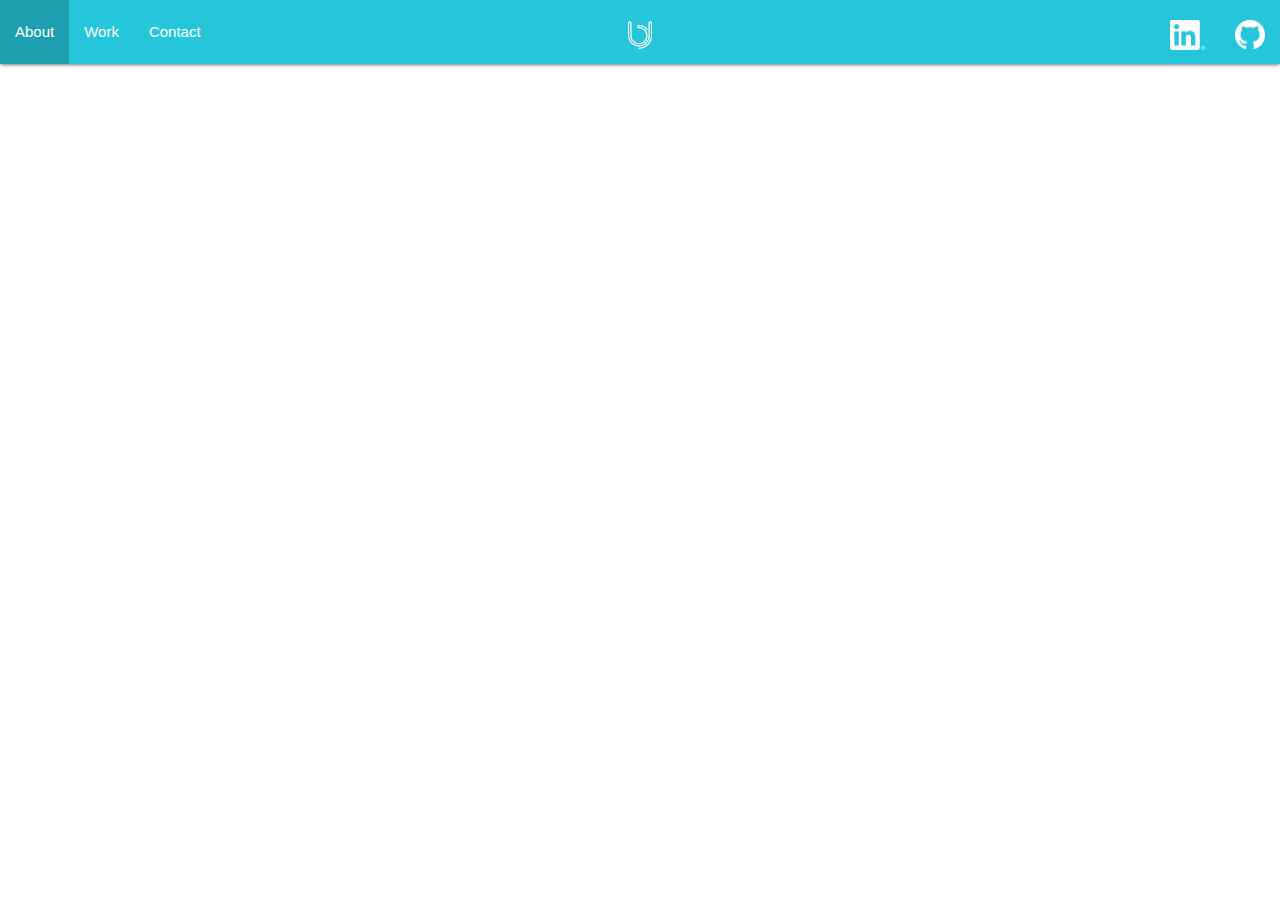
==== about.html @ 97428880 "add navBar with hrefs" ====
<!DOCTYPE html>
<html lang="en">

<head>
    <meta charset="UTF-8">
    <meta name="viewport" content="width=device-width, initial-scale=1.0">
    <meta http-equiv="X-UA-Compatible" content="ie=edge">
    <title>About</title>
    <link rel="stylesheet" href="https://cdnjs.cloudflare.com/ajax/libs/materialize/1.0.0/css/materialize.min.css">
    <link rel="stylesheet" href="style.css">
</head>

<body>
    <header>
        <nav>
            <div class="nav-wrapper cyan lighten-1">
                <a href="./index.html" class="brand-logo center"><img id="navLogo"
                        src="./assets/images/bj_logo_white.png" alt="logo"></a>
                <ul id="nav-mobile" class="left">
                    <li class="active"><a href="./about.html">About</a></li>
                    <li><a href="./work.html">Work</a></li>
                    <li><a href="./contact.html">Contact</a></li>
                </ul>
                <ul id="nav-mobile" class="right">
                    <li><a href="https://www.linkedin.com/in/aarkitekkt"><img id="navLinkedIn"
                                src="./assets/images/LI-In-Bug_white.png" alt=""></a></li>
                    <li><a href="https://github.com/aarkitekkt"><img id="navLinkedIn"
                                src="./assets/images/GitHub-Mark-Light-32px.png" alt=""></a></li>
                </ul>
            </div>
        </nav>



    </header>

</body>

</html>
---- style.css ----
#logo {
    width: 100px;
}

#navLogo{
    height: 30px;
    margin-top: 20px;
}

#navLinkedIn {
    height: 30px;
    margin-top: 20px;   
}

#logoContainer {
 margin-top: 30vh;
}

a {
    height: 64px;
}
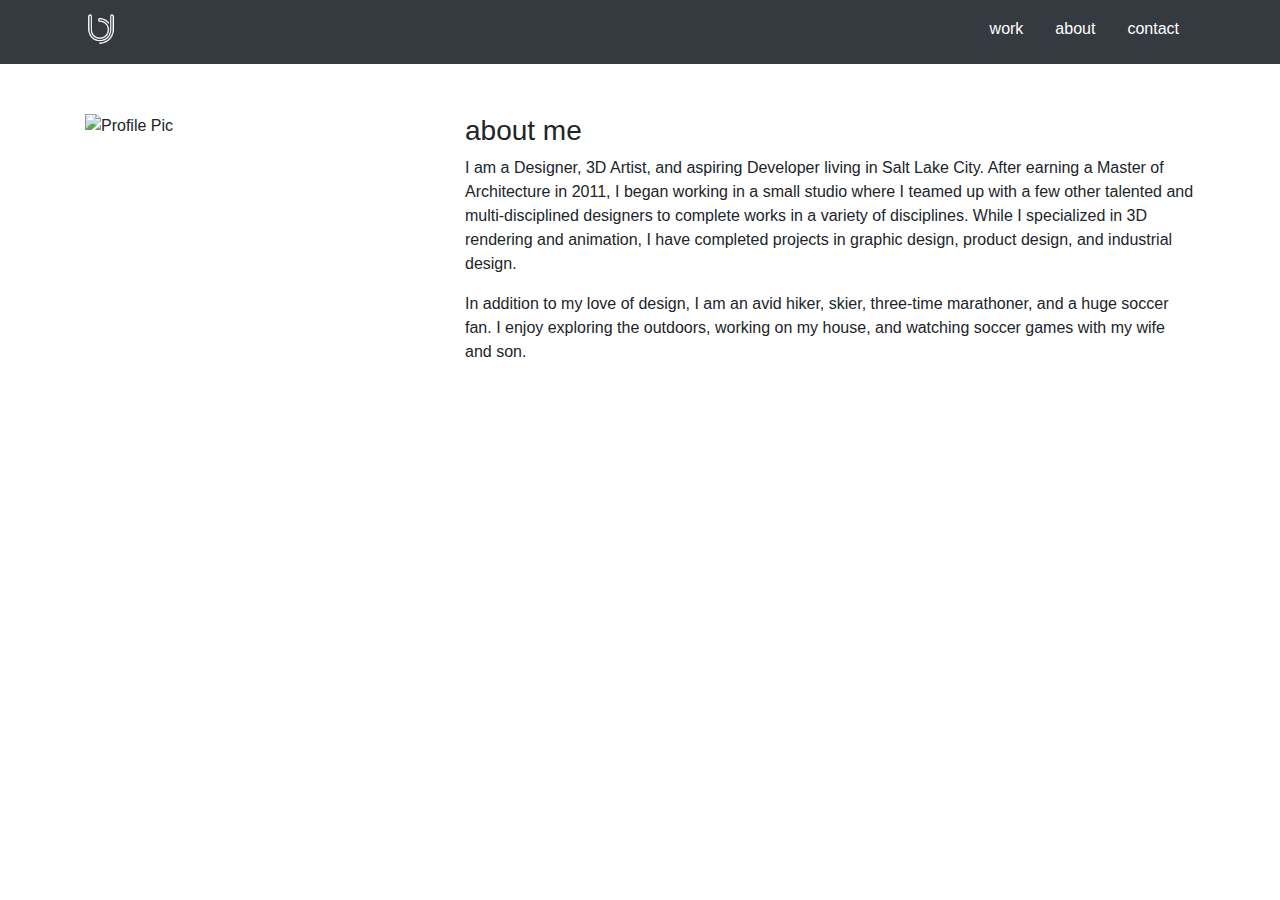
==== commit 4cce2623: "added bootstrap to work page" ====
--- a/about.html
+++ b/about.html
@@ -6,34 +6,69 @@
     <meta name="viewport" content="width=device-width, initial-scale=1.0">
     <meta http-equiv="X-UA-Compatible" content="ie=edge">
     <title>About</title>
-    <link rel="stylesheet" href="https://cdnjs.cloudflare.com/ajax/libs/materialize/1.0.0/css/materialize.min.css">
+    <link rel="stylesheet" href="https://stackpath.bootstrapcdn.com/bootstrap/4.4.1/css/bootstrap.min.css"
+        integrity="sha384-Vkoo8x4CGsO3+Hhxv8T/Q5PaXtkKtu6ug5TOeNV6gBiFeWPGFN9MuhOf23Q9Ifjh" crossorigin="anonymous">
     <link rel="stylesheet" href="style.css">
+    <script src="https://ajax.googleapis.com/ajax/libs/jquery/3.4.1/jquery.min.js"></script>
+    <script src="https://maxcdn.bootstrapcdn.com/bootstrap/3.4.0/js/bootstrap.min.js"></script>
 </head>
 
 <body>
     <header>
-        <nav>
-            <div class="nav-wrapper cyan lighten-1">
-                <a href="./index.html" class="brand-logo center"><img id="navLogo"
-                        src="./assets/images/bj_logo_white.png" alt="logo"></a>
-                <ul id="nav-mobile" class="left">
-                    <li class="active"><a href="./about.html">About</a></li>
-                    <li><a href="./work.html">Work</a></li>
-                    <li><a href="./contact.html">Contact</a></li>
-                </ul>
-                <ul id="nav-mobile" class="right">
-                    <li><a href="https://www.linkedin.com/in/aarkitekkt"><img id="navLinkedIn"
-                                src="./assets/images/LI-In-Bug_white.png" alt=""></a></li>
-                    <li><a href="https://github.com/aarkitekkt"><img id="navLinkedIn"
-                                src="./assets/images/GitHub-Mark-Light-32px.png" alt=""></a></li>
-                </ul>
+        <!-- Navbar -->
+        <div class="container-fluid bg-dark">
+            <div class="container">
+                <div class="row">
+                    <div class="d-flex col-12 col-md-4 justify-content-center justify-content-md-start">
+                        <a class="navbar-brand" href="./index.html">
+                            <img id="navLogo" class="pt-2" src="./assets/images/bj_logo_white.png" alt="logo">
+                        </a>
+                    </div>
+                    <div class="d-flex col-12 col-md-8 justify-content-center justify-content-md-end">
+                        <ul class="nav pb-3 pt-3">
+                            <li class="nav-item">
+                                <a class="text-white px-3 align-middle" href="./work.html">work</a>
+                            </li>
+                            <li class="nav-item">
+                                <a class="text-white px-3 align-middle" href="./about.html">about</a>
+                            </li>
+                            <li class="nav-item">
+                                <a class="text-white px-3 align-middle" href="./contact.html">contact</a>
+                            </li>
+                        </ul>
+                    </div>
+                </div>
             </div>
-        </nav>
-
-
-
+        </div>
     </header>
 
-</body>
+    <main>
+        <div id="about" class="container">
+            <div class="row">
+                <div id="pic" class="col-12 col-md-4">
+                    <img id="profilePic" class="mb-5" src="./assets/images/profilePic_sml.png" alt="Profile Pic">
+                </div>
+                <div class="col-12 col-md-8">
+                    <h3>about me</h3>
+
+                    <p>I am a Designer, 3D Artist, and aspiring Developer living in Salt Lake City. After earning a
+                        Master of Architecture in
+                        2011, I began working in a small studio where I teamed up with a few other talented and
+                        multi-disciplined designers to complete works in a
+                        variety of disciplines. While I specialized in 3D rendering and animation, I have completed
+                        projects in graphic design, product design, and industrial design.
+                    </p>
+                    <p>
+                        In addition to my love of design, I am an avid hiker, skier, three-time marathoner, and a huge
+                        soccer fan. I enjoy exploring the outdoors, working on my house, and watching soccer games with
+                        my wife
+                        and son.</p>
+                </div>
+            </div>
+
+        </div>
+    </main>
+
+</body class="grey lighten-3">
 
 </html>--- a/style.css
+++ b/style.css
@@ -1,23 +1,47 @@
+/* Index Page */
 #logo {
     width: 100px;
 }
 
+.index-button {
+    vertical-align: middle;
+}
+
 #navLogo{
-    height: 30px;
-    margin-top: 20px;
+    height: 40px;    
 }
 
 #navLinkedIn {
     height: 30px;
-    margin-top: 20px;   
+       
 }
 
 #logoContainer {
  margin-top: 30vh;
 }
 
+#profilePic {
+    max-width: 200px;
+}
+
+h3 {
+    margin-top: 0px;
+}
+
 a {
     height: 64px;
 }
 
+/* work page */
+#about, #work {
+    margin-top: 50px;
+}
 
+img {
+    margin: 0px;
+}
+
+#workDev, #work3d, #workBuilt {
+       
+    margin: 0px;
+}